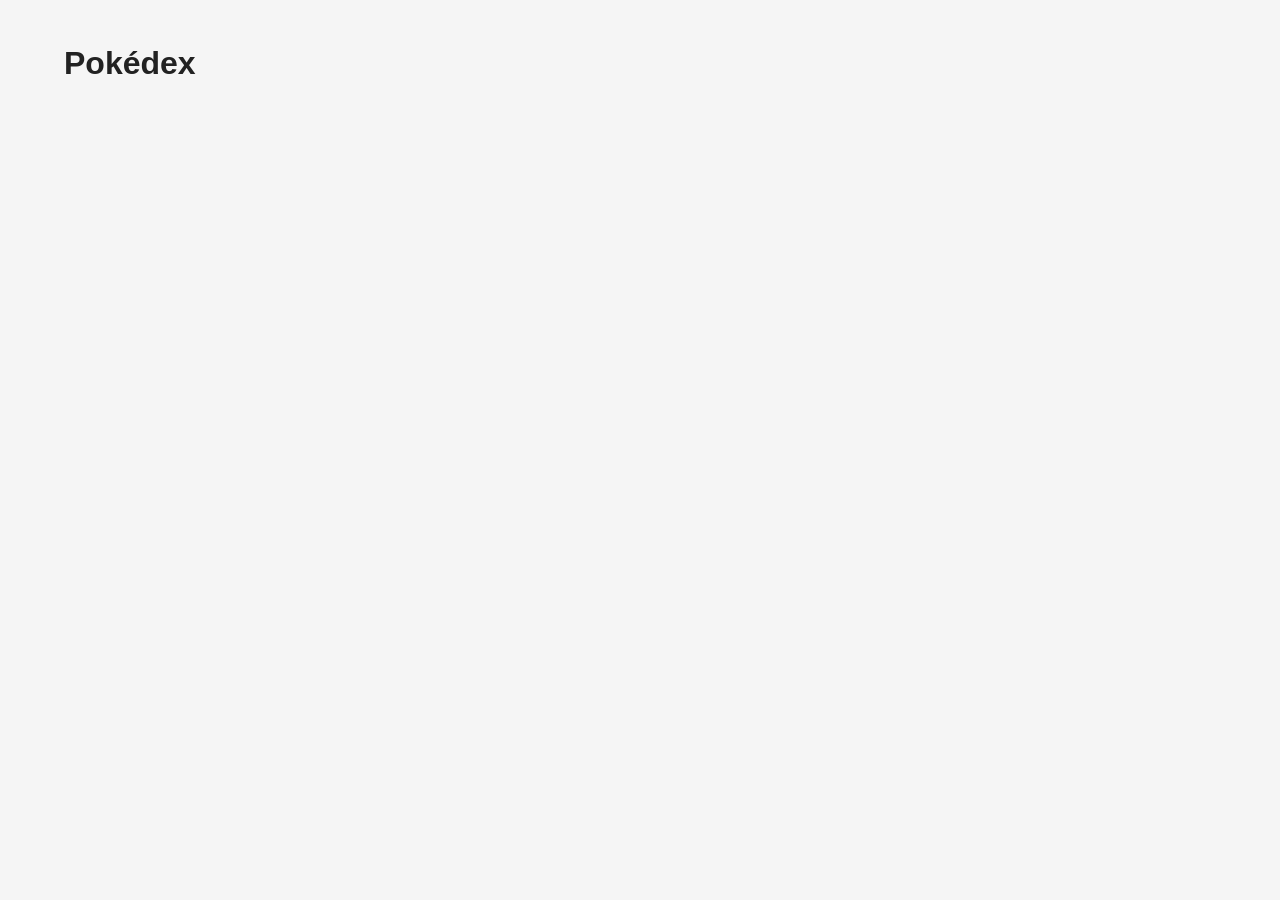
==== index.html @ b775b108 "Projekt" ====
<!DOCTYPE html>
<html lang="de">
  <head>
    <meta charset="UTF-8">
    <meta name="viewport" content="width=device-width, initial-scale=1.0">
    <title>Pokédex</title>
    <link rel="stylesheet" href="./css/style.css">
    <script type="module" src="./js/app.js"></script>
  </head>
  <body>
    <header>
      <h1>Pokédex</h1>
    </header>
    <main>
      <section id="pokemon-list" aria-label="Pokémon"></section>
    </main>
  </body>
</html>
---- css/style.css ----
* {
  box-sizing: border-box;
}

body {
  margin: 0;
  font-family: Arial, sans-serif;
  background: #f5f5f5;
  color: #222;
}

header,
main {
  max-width: 1200px;
  margin: 0 auto;
  padding: 24px;
}
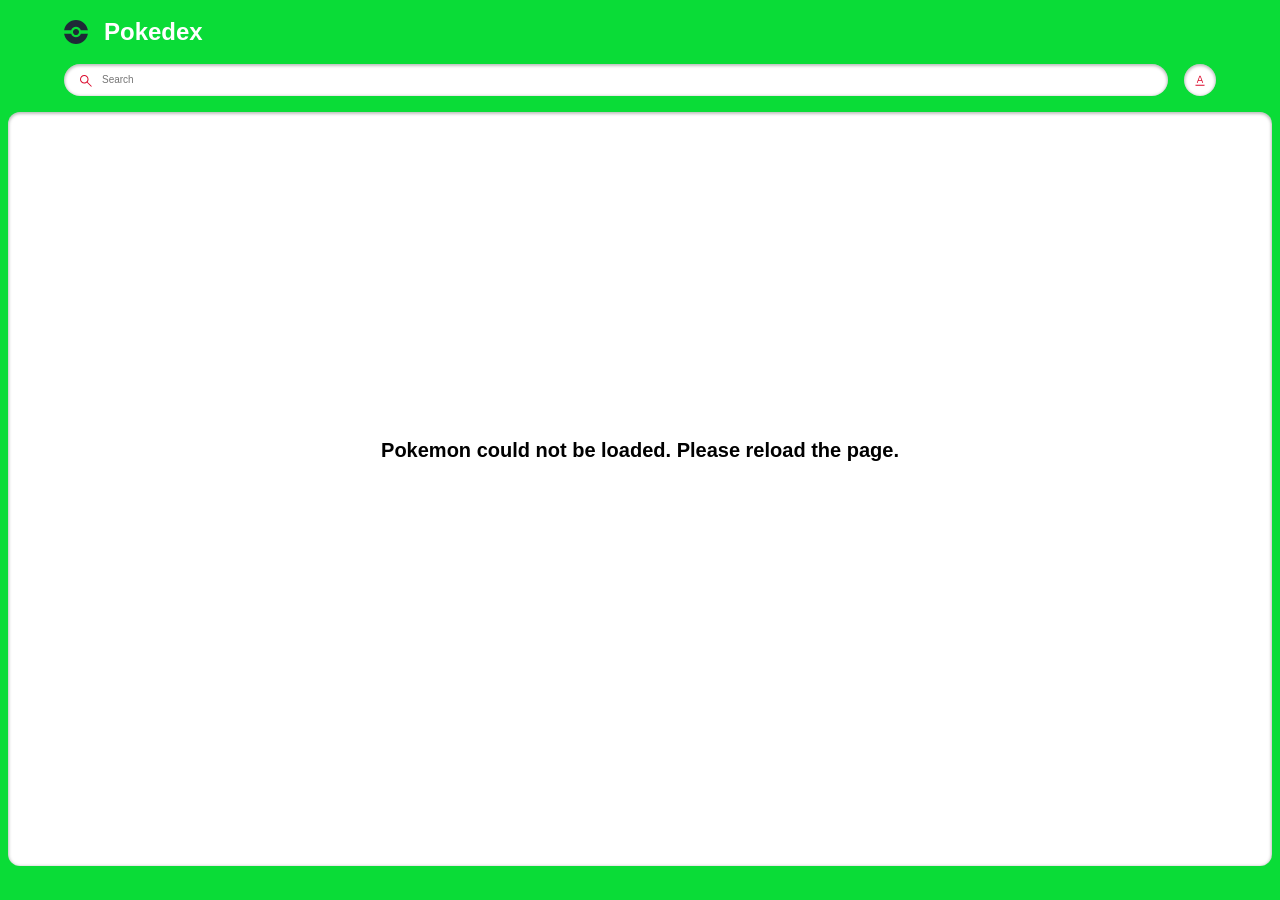
==== commit d3c42865: "first commit" ====
--- a/index.html
+++ b/index.html
@@ -1,18 +1,76 @@
-<!DOCTYPE html>
-<html lang="de">
+<!-- @format -->
+
+<!doctype html>
+<html lang="en">
   <head>
-    <meta charset="UTF-8">
-    <meta name="viewport" content="width=device-width, initial-scale=1.0">
-    <title>Pokédex</title>
-    <link rel="stylesheet" href="./css/style.css">
-    <script type="module" src="./js/app.js"></script>
+    <meta charset="UTF-8" />
+    <meta name="viewport" content="width=device-width, initial-scale=1.0" />
+    <title>Document</title>
+    <link rel="stylesheet" href="style.css" />
+    <script src="./pokemon.js" defer></script>
+    <script src="./search.js" defer></script>
   </head>
   <body>
-    <header>
-      <h1>Pokédex</h1>
-    </header>
-    <main>
-      <section id="pokemon-list" aria-label="Pokémon"></section>
+    <main class="main">
+      <header class="header home">
+        <div class="container">
+          <div class="logo-wrapper">
+            <img src="./assets/pokeball.svg" alt="pokeball" />
+            <h1>Pokedex</h1>
+          </div>
+          <div class="search-wrapper">
+            <div class="search-wrap">
+              <img
+                src="./assets/search.svg"
+                alt="search icon"
+                class="search-icon" />
+              <input
+                type="text"
+                class="search-input body3-fonts"
+                placeholder="Search"
+                id="search-input" />
+              <img
+                src="./assets/cross.svg"
+                alt="cross icon"
+                class="search-close-icon"
+                id="search-close-icon" />
+            </div>
+            <div class="sort-wrapper">
+              <div class="sort-wrap">
+                <img
+                  src="./assets/sorting.svg"
+                  alt="sorting"
+                  class="sort-icon"
+                  id="sort-icon" />
+              </div>
+              <div class="filter-wrapper">
+                <p class="body2-fonts">Sort by:</p>
+                <div class="filter-wrap">
+                  <div>
+                    <input
+                      type="radio"
+                      id="number"
+                      name="filters"
+                      value="number"
+                      checked />
+                    <label for="number" class="body3-fonts">Number</label>
+                  </div>
+                  <div>
+                    <input type="radio" id="name" name="filters" value="name" />
+                    <label for="name" class="body3-fonts">Name</label>
+                  </div>
+                </div>
+              </div>
+            </div>
+          </div>
+        </div>
+      </header>
+      <section class="pokemon-list">
+        <div class="container">
+          <div class="list-wrapper"></div>
+        </div>
+        <div id="not-found-message">Pokemon not found</div>
+      </section>
     </main>
   </body>
 </html>
--- a/style.css
+++ b/style.css
@@ -0,0 +1,534 @@
+/** @format */
+
+:root {
+  --identity-primary: #0adc37;
+
+  --grayscale-dark: #212121;
+  --grayscale-medium: #666666;
+  --grayscale-light: #e0e0e0;
+  --grayscale-background: #efefef;
+  --grayscale-white: #ffffff;
+
+  --headline-font-size: 24px;
+  --body1-font-size: 14px;
+  --body2-font-size: 12px;
+  --body3-font-size: 10px;
+  --subtitle1-font-size: 14px;
+  --subtitle2-font-size: 12px;
+  --subtitle3-font-size: 10px;
+  --caption-font-size: 8px;
+
+  --headline-line-height: 32px;
+  --common-line-height: 16px;
+  --caption-line-height: 12px;
+
+  --font-weight-regular: 400;
+  --font-weight-bold: 700;
+
+  --drop-shadow: 0px 1px 3px 1px rgba(0, 0, 0, 0.2);
+  --drop-shadow-hover: 0px 3px 12px 3px rgba(0, 0, 0, 0.2);
+  --drop-shadow-inner: 0px 1px 3px 1px rgba(0, 0, 0, 0.25) inset;
+}
+
+h2,
+h3,
+h4,
+.body1-fonts,
+.body2-fonts,
+.body3-fonts {
+  line-height: var(--common-line-height);
+}
+
+h1 {
+  font-size: var(--headline-font-size);
+  line-height: var(--headline-line-height);
+}
+
+h2 {
+  font-size: var(--subtitle1-font-size);
+}
+
+h3 {
+  font-size: var(--subtitle2-font-size);
+}
+
+h4 {
+  font-size: var(--subtitle3-font-size);
+}
+
+.body1-fonts {
+  font-size: var(--body1-font-size);
+}
+
+.body2-fonts {
+  font-size: var(--body2-font-size);
+}
+
+.body3-fonts {
+  font-size: var(--body3-font-size);
+}
+
+.caption-fonts {
+  font-size: var(--caption-font-size);
+  line-height: var(--caption-line-height);
+}
+
+input:focus-visible {
+  outline: 0;
+}
+
+.featured-img a.arrow.hidden {
+  display: none;
+}
+
+body {
+  margin: 0;
+  height: 100vh;
+  width: 100vw;
+  box-sizing: border-box;
+  font-family: "Poppins", sans-serif;
+}
+
+.main {
+  margin: 0;
+  padding: 0;
+  background-color: var(--identity-primary);
+  height: 100vh;
+  width: 100vw;
+  display: flex;
+  flex-direction: column;
+  align-items: center;
+  gap: 1rem;
+}
+
+.header.home {
+  width: 90%;
+}
+
+.container {
+  width: 100%;
+  margin: 0;
+}
+
+.logo-wrapper {
+  display: flex;
+  align-items: center;
+}
+
+.logo-wrapper > h1 {
+  color: var(--grayscale-white);
+}
+
+.logo-wrapper > img {
+  margin-right: 16px;
+}
+
+.search-wrapper,
+.search-wrap {
+  display: flex;
+  align-items: center;
+  width: 100%;
+  gap: 16px;
+}
+
+.search-wrap {
+  position: relative;
+  background-color: var(--grayscale-white);
+  border-radius: 16px;
+  box-shadow: var(--drop-shadow-inner);
+  height: 32px;
+  gap: 8px;
+}
+
+.search-icon {
+  margin-left: 16px;
+}
+
+.search-wrap svg path {
+  fill: var(--identity-primary);
+}
+
+.search-wrap > input {
+  width: 60%;
+  border: none;
+}
+
+.sort-wrapper {
+  position: relative;
+}
+
+.sort-wrap {
+  background-color: var(--grayscale-white);
+  border-radius: 100%;
+  min-width: 2rem;
+  min-height: 2rem;
+  box-shadow: var(--drop-shadow-inner);
+  display: flex;
+  align-items: center;
+  justify-content: center;
+  position: relative;
+}
+
+.search-close-icon {
+  position: absolute;
+  right: 1rem;
+  display: none;
+  cursor: pointer;
+}
+
+.search-close-icon-visible {
+  display: block;
+}
+
+.filter-wrapper {
+  position: absolute;
+  background: var(--identity-primary);
+  border: 4px solid var(--identity-primary);
+  border-top: 0;
+  border-radius: 12px;
+  padding: 0px 4px 4px 4px;
+  right: 0px;
+  box-shadow: var(--drop-shadow-hover);
+  min-width: 113px;
+  top: 40px;
+  display: none;
+  z-index: 5000;
+}
+
+.filter-wrapper-open {
+  display: block;
+}
+
+.filter-wrapper-overlay .main::before {
+  background-color: rgba(0, 0, 0, 0.4);
+  width: 100%;
+  height: 100%;
+  position: absolute;
+  left: 0;
+  right: 0;
+  top: 0;
+  bottom: 0;
+  z-index: 2;
+}
+
+.filter-wrapper > .body2-fonts {
+  color: var(--grayscale-white);
+  font-weight: var(--font-weight-bold);
+  padding: 16px 20px;
+}
+
+.filter-wrap {
+  background-color: var(--grayscale-white);
+  box-shadow: var(--drop-shadow-inner);
+  padding: 16px 20px;
+  border-radius: 8px;
+}
+
+.filter-wrap > div {
+  display: flex;
+  align-items: center;
+  gap: 8px;
+  margin-bottom: 16px;
+}
+
+.filter-wrap > div:last-child {
+  margin-bottom: 0px;
+}
+
+.filter-wrap input {
+  accent-color: var(--identity-primary);
+}
+
+.pokemon-list {
+  background-color: var(--grayscale-white);
+  box-shadow: var(--drop-shadow-inner);
+  border-radius: 0.75rem;
+  min-height: calc(85.5% - 1rem);
+  width: calc(100% - 1rem);
+  max-height: 100px;
+  overflow-y: auto;
+}
+
+.list-wrapper {
+  margin: 1rem 0;
+  display: flex;
+  align-items: center;
+  justify-content: center;
+  flex-wrap: wrap;
+  gap: 0.75rem;
+}
+
+.list-item {
+  border-radius: 8px;
+  box-shadow: var(--drop-shadow);
+  background-color: var(--grayscale-white);
+  width: 8.85rem;
+  height: 8.85rem;
+  text-align: center;
+  text-decoration: none;
+  cursor: pointer;
+}
+
+.list-item .number-wrap {
+  min-height: 16px;
+  text-align: right;
+  padding: 0 8px;
+  color: var(--grayscale-medium);
+}
+
+.list-item .name-wrap {
+  border-radius: 7px;
+  background-color: var(--grayscale-background);
+  padding: 24px 8px 4px 8px;
+  color: var(--grayscale-dark);
+  margin-top: -18px;
+}
+
+.list-item .img-wrap {
+  width: 72px;
+  height: 72px;
+  margin: auto;
+}
+
+.list-item .img-wrap img {
+  width: 100%;
+  height: 100%;
+}
+
+/* detail page */
+
+.detail-main .header {
+  padding: 20px 20px 24px 20px;
+  position: relative;
+  z-index: 2;
+}
+
+.detail-main .header-wrapper {
+  display: flex;
+  align-items: center;
+  justify-content: space-between;
+  column-gap: 15px;
+}
+
+.detail-main .header-wrap {
+  display: flex;
+  align-items: center;
+  column-gap: 8px;
+}
+
+.detail-main .back-btn-wrap {
+  max-height: 32px;
+}
+
+.detail-main .back-btn-wrap path,
+.detail-main .header-wrapper p,
+.detail-main .header-wrapper h1 {
+  fill: var(--grayscale-white);
+  color: var(--grayscale-white);
+}
+
+.detail-main .pokemon-id-wrap p {
+  font-weight: var(--font-weight-bold);
+}
+
+.detail-img-wrapper {
+  width: 200px;
+  height: 200px;
+  margin: auto;
+  position: relative;
+  z-index: 3;
+}
+
+.detail-img-wrapper img {
+  width: 100%;
+  height: 100%;
+}
+
+.detail-card-detail-wrapper {
+  border-radius: 8px;
+  background-color: var(--grayscale-white);
+  box-shadow: var(--drop-shadow-inner);
+  padding: 56px 20px 20px 20px;
+  margin-top: -50px;
+  display: flex;
+  flex-direction: column;
+  position: relative;
+  z-index: 2;
+}
+
+.power-wrapper {
+  display: flex;
+  justify-content: center;
+  align-items: center;
+  flex-wrap: wrap;
+  gap: 16px;
+}
+
+.power-wrapper > p {
+  border-radius: 10px;
+  padding: 2px 8px;
+  font-weight: var(--font-weight-bold);
+  color: var(--grayscale-white);
+  text-transform: capitalize;
+  background-color: #74cb48;
+}
+
+.pokemon-detail.move p {
+  text-transform: capitalize;
+  word-break: break-all;
+}
+
+.list-item .name-wrap p {
+  text-transform: capitalize;
+}
+
+.detail-card-detail-wrapper .about-text {
+  font-weight: var(--font-weight-bold);
+  text-align: center;
+}
+
+.pokemon-detail-wrapper {
+  display: flex;
+  align-items: flex-end;
+}
+
+.pokemon-detail-wrapper .pokemon-detail-wrap {
+  flex: 1;
+  text-align: center;
+  position: relative;
+}
+
+.pokemon-detail-wrap:before {
+  content: "";
+  background-color: var(--grayscale-light);
+  width: 1px;
+  height: 100%;
+  position: absolute;
+  right: 0;
+  top: 0;
+  bottom: 0;
+  margin: auto;
+}
+
+.pokemon-detail-wrap:last-child::before {
+  display: none;
+}
+
+.pokemon-detail {
+  display: flex;
+  justify-content: center;
+  align-items: center;
+  padding: 8px 20px;
+  gap: 8px;
+}
+
+.pokemon-detail-wrapper {
+  min-height: 76px;
+}
+
+.pokemon-detail.move {
+  flex-direction: column;
+  gap: 0;
+  align-items: center;
+  padding: 8px 5px;
+}
+
+.pokemon-detail-wrap > .caption-fonts {
+  color: var(--grayscale-medium);
+}
+
+.pokemon-detail-wrap .straighten {
+  transform: rotate(90deg);
+}
+
+.detail-card-detail-wrapper .pokemon-description {
+  color: var(--grayscale-dark);
+  text-align: center;
+}
+
+.stats-wrap {
+  display: flex;
+  align-items: center;
+}
+
+.stats-wrap p {
+  color: var(--grayscale-dark);
+  margin-right: 8px;
+  min-width: 19px;
+}
+
+.stats-wrap p.stats {
+  text-align: right;
+  padding-right: 8px;
+  min-width: 35px;
+  border-right: 1px solid var(--grayscale-light);
+  font-weight: var(--font-weight-bold);
+}
+
+.stats-wrap .progress-bar {
+  flex: 1;
+  border-radius: 4px;
+  height: 4px;
+}
+
+.stats-wrap .progress-bar::-webkit-progress-bar {
+  border-radius: 4px;
+}
+
+.stats-wrap .progress-bar::-webkit-progress-value {
+  border-radius: 4px;
+}
+
+.detail-bg {
+  position: absolute;
+  z-index: 1;
+  right: 8px;
+  top: 8px;
+  opacity: 0.1;
+}
+
+.detail-bg path {
+  fill: var(--grayscale-white);
+}
+
+div#not-found-message {
+  display: none;
+  position: absolute;
+  left: 50%;
+  top: 50%;
+  transform: translate(-50%, -50%);
+  font-size: 20px;
+  font-weight: 600;
+}
+
+.arrow img {
+  -webkit-filter: brightness(0) grayscale(1) invert(1);
+  filter: brightness(0) grayscale(1) invert(1);
+  width: 28px;
+}
+
+.featured-img {
+  position: relative;
+}
+
+.featured-img a.arrow {
+  display: inline-block;
+  position: absolute;
+  top: 50%;
+  transform: translateY(-50%);
+  z-index: 999;
+}
+
+.featured-img a.arrow.left-arrow {
+  left: -2rem;
+}
+
+.featured-img a.arrow.right-arrow {
+  right: -2rem;
+}
+
+.detail-main.main {
+  height: max-content;
+  border-color: transparent;
+  background-color: transparent;
+}
